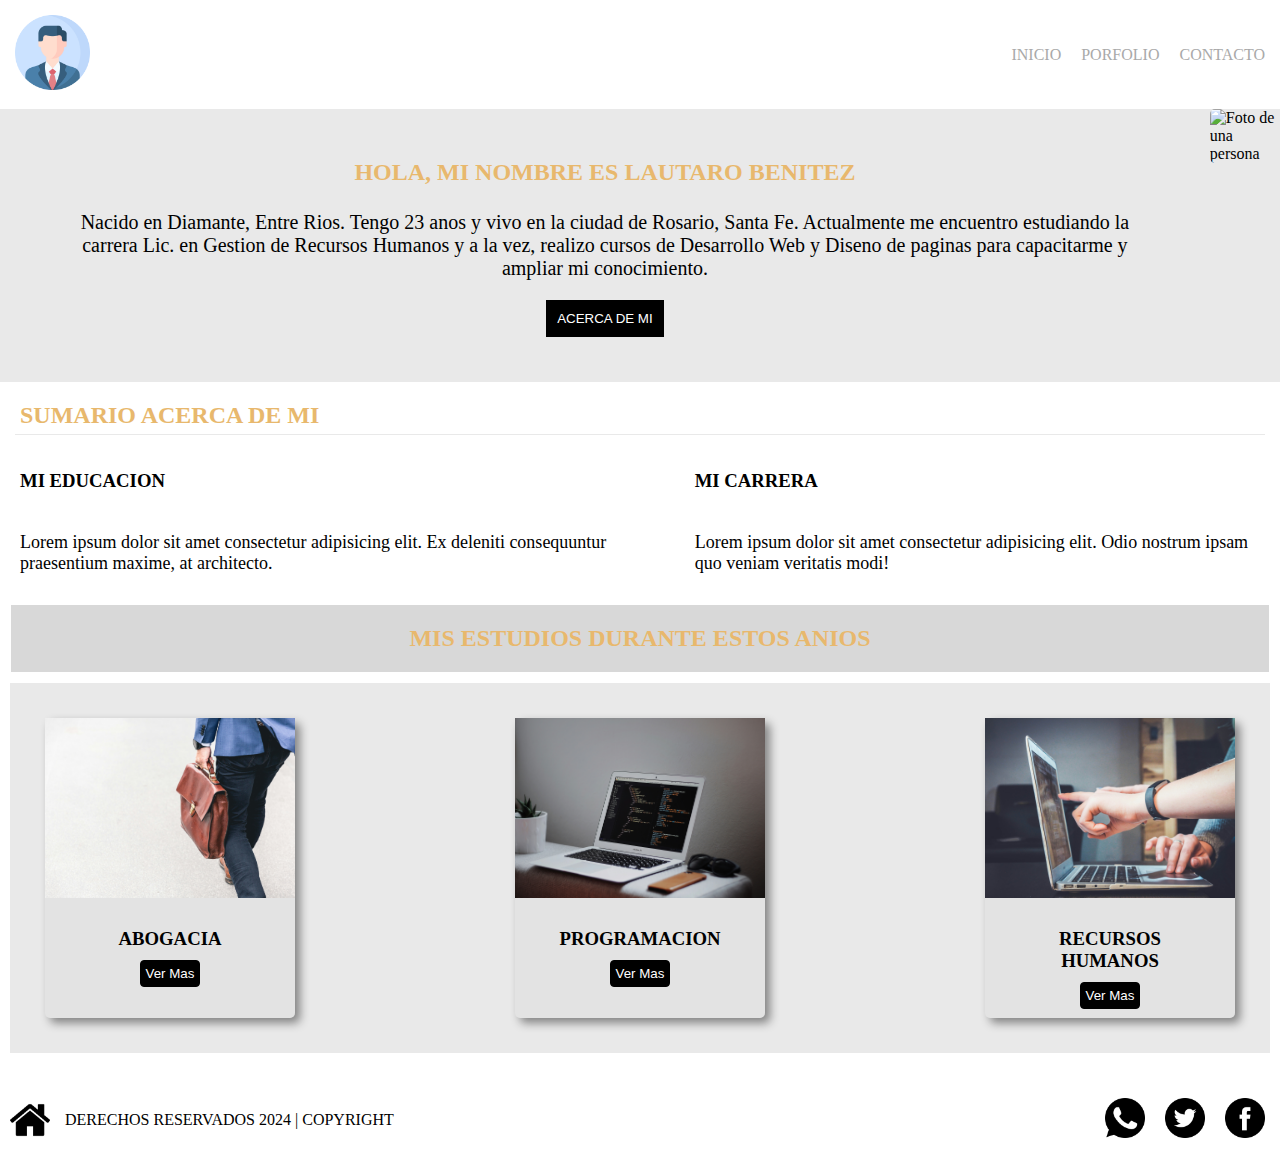
==== index.html @ 1a922ec0 "primer uso de git en el proyecto" ====
<!DOCTYPE html>
<html lang="en">
<head>
    <meta charset="UTF-8">
    <meta name="viewport" content="width=device-width, initial-scale=1.0">
    <title>Inicio</title>
    <link rel="stylesheet" href="./css/estilos.css">
</head>
<body>
    <header>
        <div>
            <img src="./assets/Perfil.png" alt="Logo">
        </div>
        <nav>
            <ul>
                <li><a href="#">Inicio</a></li>
                <li><a href="./pages/porfolio.html">Porfolio</a></li>
                <li><a href="./pages/contacto.html">Contacto</a></li>
            </ul>
        </nav>
    </header>
    <main>
        <section class="presentacion">
            <article class="presentacion-info">
                <h2>Hola, mi nombre es Lautaro Benitez</h2>
                <p>Nacido en Diamante, Entre Rios. Tengo 23 anos y vivo en la ciudad de Rosario, Santa Fe. Actualmente me encuentro estudiando la carrera Lic. en Gestion de Recursos Humanos y a la vez, realizo cursos de Desarrollo Web y Diseno de paginas para capacitarme y ampliar mi conocimiento.</p>
                <button>Acerca de mi</button>
            </article>
            <article class="presentacion-imagen">
                <img src="./assets/Imagen Curriculum.jpg" alt="Foto de una persona">
            </article>
        </section>
        <section class="sumario">
            <div class="titulo-sumario">
                <h2>Sumario acerca de mi</h2>
            </div>
            <div class="info-sumario">
                <div>
                    <h3>Mi Educacion</h3>
                    <p>Lorem ipsum dolor sit amet consectetur adipisicing elit. Ex deleniti consequuntur praesentium maxime, at architecto.</p>
                </div>
                <div>
                    <h3>Mi Carrera</h3>
                    <p>Lorem ipsum dolor sit amet consectetur adipisicing elit. Odio nostrum ipsam quo veniam veritatis modi!</p>
                </div>
            </div>
        </section>
        <section class="titulo-estudios">
            <h2>Mis estudios durante estos anios</h2>
        </section>
        <section class="contenedor-carreras">
            <article class="imagenes">
                <div class="card-imagen">
                    <img src="./assets/Imagen Abogacia.jpg" alt="Foto Abogacia">
                </div>
                <div class="card-info">
                    <h3>Abogacia</h3>
                    <button><a href="./pages/porfolio.html">Ver Mas</a></button>
                </div>
            </article>
            <article class="imagenes">
                <div class="card-imagen">
                    <img src="./assets/Imagen Programacion.jpg" alt="Foto Programacion">
                </div>
                <div class="card-info">
                    <h3>Programacion</h3>
                    <button><a href="./pages/porfolio.html">Ver Mas</a></button>
                </div>
            </article>
            <article class="imagenes">
                <div class="card-imagen">
                    <img src="./assets/Imagen Recursos Humanos.jpg" alt="Foto Recursos Humanos">
                </div>
                <div class="card-info">
                    <h3>Recursos Humanos</h3>
                    <button><a href="./pages/porfolio.html">Ver Mas</a></button>
                </div>
            </article>
        </section>
    </main>
    <footer>
        <article class="articuloFooter">
            <img src="./assets/Logo.png" alt="Logo">
            <p>Derechos Reservados 2024 | Copyright</p>
        </article>
        <article>
            <ul class="iconos">
                <li><a href="https://web.whatsapp.com"><img src="./assets/Icono WhatsApp.png" alt="WhatsApp"></a></li>
                <li><a href="https://x.com/home"><img src="./assets/Icono Twitter.png" alt="Twitter"></a></li>
                <li><a href="https://www.instagram.com"><img src="./assets/Icono Facebook.png" alt="Facebook"></a></li>
            </ul>
        </article>
    </footer>
</body>
</html>
---- css/estilos.css ----
* {
    margin: 0;
    padding: 0;
    box-sizing: border-box;
}
header {
    display: flex;
    flex-direction: row;
    flex-wrap: nowrap;
    justify-content: space-between;
}
header div img {
    height: 75px;
    margin: 15px;
}
nav {
    align-self: center;
}
nav ul {
    display: flex;
    flex-direction: row;
    flex-wrap: nowrap;
    margin: 5px;
}
nav ul li {
    list-style-type: none;
    text-transform: uppercase;
    padding: 10px;
}
nav ul li a {
    text-decoration: none;
    color: #A9A9A9;
}
nav ul li a:hover {
    cursor: pointer;
    color: black;
}

.presentacion {
    display: flex;
    background-color: #E9E9E9;
}
.presentacion-info {
    text-align: center;
    margin: 30px;
    padding: 10px;
}
.presentacion-info h2 {
    color: #E8B86D;
    text-transform: uppercase;
    font-weight: bold;
    padding: 10px;
}
.presentacion-info p {
    padding: 15px;
    font-size: 20px;
}
.presentacion-info button {
    background-color: black;
    color: white;
    text-transform: uppercase;
    margin: 5px;
    padding: 10px;
    border: 1px solid black;
}
.presentacion-info button:hover {
    cursor: pointer;
    background-color: #222831;
}
.presentacion-imagen img {
    width: 400px;
    height: 450px;
    object-fit: cover;
    border-radius: 5px;
}

.titulo-sumario h2 {
    color: #E8B86D;
    text-transform: uppercase;
    margin: 15px;
    padding: 5px;
    border-bottom: 1px solid #E9E9E9;
}

.info-sumario {
    display: flex;
    flex-direction: row;
    flex-wrap: nowrap;
}
.info-sumario div h3 {
    padding: 15px;
    margin: 5px;
    text-transform: uppercase;
}
.info-sumario div p {
    padding: 20px 20px;
    font-size: 18px;
}

.titulo-estudios {
    background-color: #D8D8D8;
    color: #E8B86D;
    text-align: center;
    text-transform: uppercase;
    margin: 11px;
    padding: 20px 20px;
}

.contenedor-carreras {
    display: flex;
    flex-direction: row;
    flex-wrap: nowrap;
    justify-content: space-between;
    background-color: #E9E9E9;
    margin: 10px;
    padding: 30px 30px;
}
.imagenes {
    width: 250px;
    height: 300px;
    border-radius: 5px;
    margin: 5px;
    background-color: rgba(211, 211, 211, 0.240);
    box-shadow: 5px 5px 10px rgba(0, 0, 0, 0.440);
}
.imagenes .card-imagen {
    width: 100%;
    height: 60%;
}
.imagenes .card-imagen img {
    width: 100%;
    height: 100%;
    object-fit: cover;
}
.imagenes .card-info {
    text-align: center;
    padding: 30px;
}
.imagenes .card-info h3 {
    text-transform: uppercase;
}
.imagenes .card-info button {
    margin: 10px;
    padding: 5px;
    background-color: black;
    border: 1px solid black;
    border-radius: 4px;
}
.imagenes .card-info button:hover {
    cursor: pointer;
    background-color: #222831;
    color: #E9E9E9;
}
.imagenes .card-info button a {
    text-decoration: none;
    color: white;
}

footer {
    display: flex;
    flex-direction: row;
    flex-wrap: nowrap;
    justify-content: space-between;
    padding-top: 20px;
}
.articuloFooter {
    display: flex;
    flex-direction: row;
    flex-wrap: nowrap;
    align-items: center;
}
.articuloFooter img {
    margin: 10px;
}
.articuloFooter p {
    text-transform: uppercase;
}
footer article img {
    height: 40px;
}
.iconos {
    display: flex;
    flex-direction: row;
    flex-wrap: nowrap;
    margin: 5px;
}
.iconos li {
    list-style-type: none;
    padding: 10px;
}


/* --- PORFOLIO ---*/
.introduccion-porfolio {
    background-image: url(../assets/Imagen\ Porfolio\ 2.jpg);
    background-position: center;
    background-size: cover;
    background-attachment: local;
    height: 350px;
    color: white;
}
.introduccion-porfolio h1 {
    font-size: 25px;
    font-weight: bold;
    width: 50%;
    margin: 5px;
    padding: 10px;
}
.introduccion-porfolio p {
    font-size: 18px;
    width: 30%;
    margin: 15px;
}
.introduccion-porfolio button {
    background-color: #102C50;
    color: white;
    margin: 15px;
    padding: 10px;
    border: #102C50;
}
.introduccion-porfolio button:hover {
    cursor: pointer;
    background-color: #405D70;
}
.contenedor-porfolio {
    display: flex;
    flex-direction: row;
    flex-wrap: nowrap;
    justify-content: space-evenly;
    margin-top: 25px;
    margin-bottom: 25px;
}
.imagenes-porfolio {
    width: 300px;
    height: 275px;
    margin: 5px;
    text-align: center;
    border: 1px solid #E9E9E9;
    border-radius: 5px;
}
.imagenes-porfolio .imagen-porfolio {
    margin-top: 5px;
}
.imagenes-porfolio .imagen-porfolio img {
    width: 25%;
    height: 25%;
    object-fit: cover;
}
.imagenes-porfolio .info-porfolio {
    padding: 10px;
}
.imagenes-porfolio .info-porfolio h3 {
    padding: 10px;
}
.imagenes-porfolio .info-porfolio p {
    padding: 10px;
}
.imagenes-porfolio .info-porfolio button {
    margin: 2px;
    padding: 7px;
    background-color: #102C50;
    color: white;
    border: 1px solid #102C50;
    border-radius: 5px;
}
.imagenes-porfolio .info-porfolio button:hover {
    cursor: pointer;
}
.estudiosUniversitarios {
    display: flex;
    flex-direction: row;
    flex-wrap: nowrap;
    text-align: center;
    align-items: center;
    height: 350px;
    margin: 20px;
}
.estudiosUniversitarios .uca {
    background-color: #DDDDDD;
    padding: 20px;
    border: 1px solid #E9E9E9;
}
.estudiosUniversitarios .uca h3 {
    font-size: 22px;
    font-weight: bold;
    padding: 10px;
}
.estudiosUniversitarios .uca p {
    font-size: 18px;
    padding: 10px 10px;
}
.estudiosUniversitarios .siglo {
    background-color: #B0C5A4;
    padding: 20px;
    border: 1px solid #E9E9E9;
}
.estudiosUniversitarios .siglo h3 {
    font-size: 22px;
    font-weight: bold;
    padding: 10px;
}
.estudiosUniversitarios .siglo p {
    font-size: 18px;
    padding: 10px 10px;
}
.titulo-parrafo-coderhouse {
    text-align: center;
}
.titulo-parrafo-coderhouse h2, p {
    padding: 5px;
}
.titulo-parrafo-coderhouse h2 {
    text-transform: uppercase;
}
.titulo-parrafo-coderhouse p {
    font-size: 18px;
    font-style: oblique;
}
.coderhouse {
    display: grid;
    grid-template-columns: 2fr 2fr 2fr;
    justify-items: center;
    gap: 15px;
    margin-top: 20px;
}
.contenedor-cursos {
    width: 250px;
    height: 225px;
    border: 1px solid #DDDDDD;
}
.contenedor-cursos:hover {
    cursor: pointer;
    background-color: #222831;
    color: white;
}
.contenedor-cursos .info-cursos {
    display: flex;
    flex-direction: row;
    flex-wrap: nowrap;
    align-items: center;
}
.contenedor-cursos .info-cursos img {
    width: 20%;
    height: 20%;
    object-fit: contain;
    margin: 5px;
}
.contenedor-cursos .info-cursos h3 {
    margin-left: 5px;
}
.contenedor-cursos .parrafo-cursos {
    margin: 10px;
    text-align: center;
}


/* --- CONTACTO --- */
.seccion-contacto {
    height: 350px;
    background-image: url(../assets/Imagen\ Contacto\ 2.jpg);
    background-position: center;
    background-size: cover;
    background-attachment: scroll;
}
.seccion-contacto h1{
    color: #F6F4EB;
    font-weight: bold;
    text-align: center;
    padding: 60px;
}
.contenedor-contacto {
    display: flex;
    flex-direction: row;
    flex-wrap: nowrap;
    justify-content: space-between;
    margin: 10px;
    padding: 30px;
}
.imagenes-contacto {
    width: 450px;
    height: 250px;
    border-radius: 5px;
    margin: 20px;
    padding: 40px;
    border: 3px solid #EEEDEB;
}
.imagenes-contacto:hover {
    cursor: pointer;
    background-color: #222831;
    color: #A9A9A9;
}
.imagenes-contacto .imagen-contacto {
    width: 100%;
    height: 60%;
    text-align: center;
}
.imagenes-contacto .imagen-contacto img {
    width: 40%;
    height: 40%;
    object-fit: contain;
}
.imagenes-contacto .info-contacto {
    text-align: center;
}
.imagenes-contacto .info-contacto h3 {
    font-weight: bold;
    font-size: 20px;
    padding: 5px;
}
.imagenes-contacto .info-contacto p {
    text-align: center;
    padding: 5px;
}
.formulario {
    display: flex;
    flex-direction: row;
    flex-wrap: nowrap;
    justify-content: center;
    align-items: center;
}
iframe {
    margin-top: 20px;
}
form {
    width: 450px;
    height: 475px;
    margin: auto;
    padding: 30px 30px;
    margin-top: 20px;
    box-sizing: border-box;
    border-radius: 5px;
    border: 1px solid #EEEDEB;
}
form h2 {
    color: #A9A9A9;
    text-transform: uppercase;
    text-align: center;
    font-size: 22px;
    margin-bottom: 20px;
}
input, textarea {
    background-color: #F6F6F8;
    width: 100%;
    margin-bottom: 20px;
    padding: 8px;
    box-sizing: border-box;
    font-size: 17px;
    border: none;
}
textarea {
    min-height: 100px;
    max-height: 200px;
    min-width: 100%;
}
#boton {
    padding: 15px;
    background-color: #698474;
    color: white;
}
#boton:hover {
    cursor: pointer;
    background-color: #43766C;
}


/* --- MEDIA QUERIES INDEX --- */
@media (max-width:768px){
    .presentacion-info {
        margin: 20px;
    }
    .presentacion-info h2 {
        font-size: 22px;
    }
    .presentacion-info p {
        font-size: 18px;
        padding: 10px;
    }
    .presentacion-info button {
        padding: 8px;
    }
    .titulo-sumario h2 {
        font-size: 22px;
    }
    .titulo-estudios {
        background-color: transparent;
    }
    .titulo-estudios h2 {
        font-size: 22px;
    }
    .contenedor-carreras {
        display: grid;
        justify-content: center;
        background-color: transparent;
        padding: 20px 20px;
    }
    .imagenes {
        width: 200px;
        height: 250px;
    }
    .imagenes .card-info {
        padding: 20px;
    }
    .imagenes .card-info h3 {
        font-size: 16px;
    }
    .iconos li {
        padding: 5px;
    }
}

@media (min-width:426px) and (max-width:696px){
    header div img {
        margin: 10px;
        height: 65px;
    }
    nav ul li {
        padding: 5px;
    }
    .presentacion-info {
        margin: 15px;
        padding: 5px;
    }
    .presentacion-info h2 {
        font-size: 20px;
    }
    .presentacion-info p {
        font-size: 17px;
    }
    .presentacion-info button {
        font-size: 12px;
    }
    .presentacion-imagen img {
        display: none;
    }
    .titulo-sumario h2 {
        font-size: 20px;
        margin: 10px;
    }
    .info-sumario div h3 {
        font-size: 18px;
        padding: 10px;
    }
    .info-sumario div p {
        font-size: 17px;
        padding: 15px 15px;
    }
    .titulo-estudios {
        margin: 10px;
    }
    .titulo-estudios h2 {
        font-size: 20px;
    }
    .contenedor-carreras {
        padding: 15px 15px;
    }
    .imagenes .card-info {
        padding: 15px;
    }
    footer article img {
        height: 35px;
    }
    .articuloFooter p {
        font-size: 15px;
    }
}

@media (max-width:425px){
    header div img {
        margin: 10px;
        height: 55px;
    }
    nav ul li {
        font-size: 14px;
        padding: 5px;
    }
    .presentacion-info {
        margin: 10px;
        padding: 5px;
    }
    .presentacion-info h2 {
        font-size: 18px;
    }
    .presentacion-info p {
        font-size: 15px;
    }
    .presentacion-info button {
        font-size: 10px;
        background-color: #E8B86D;
        border: #E8B86D;
    }
    .presentacion-info button:hover {
        background-color: black;
    }
    .presentacion-imagen img {
        display: none;
    }
    .titulo-sumario {
        text-align: center;
        padding-top: 5px;
    }
    .titulo-sumario h2 {
        font-size: 18px;
        margin: 10px;
    }
    .info-sumario div h3 {
        font-size: 16px;
        padding: 10px;
        text-align: center;
    }
    .info-sumario div p {
        font-size: 15px;
        padding: 10px 10px;
        text-align: center;
    }
    .titulo-estudios {
        margin: 10px;
    }
    .titulo-estudios h2 {
        font-size: 18px;
    }
    .contenedor-carreras {
        padding: 10px 10px;
    }
    .imagenes {
        width: 175px;
        height: 225px;
    }
    .imagenes .card-info {
        padding: 15px;
    }
    .imagenes .card-info h3 {
        font-size: 14px;
    }
    .imagenes .card-info button:hover {
        background-color: #E8B86D;
        border: #E8B86D;
    }
    .imagenes .card-info button a {
        font-size: 12px;
    }
    footer {
        flex-direction: column-reverse;
        align-items: center;
    }
    footer article img {
        height: 30px;
    }
    .articuloFooter p {
        font-size: 14px;
    }
}

@media (max-width:320px){
    .info-sumario {
        flex-direction: column;
    }
    .articuloFooter img {
        display: none;
    }
}

/* --- MEDIA QUERIES PORFOLIO ---*/
@media (max-width:768px){
    .introduccion-porfolio {
        height: 325px;
    }
    .introduccion-porfolio h1 {
        font-size: 22px;
        width: 40%;
    }
    .introduccion-porfolio p {
        margin: 10px;
    }
    .imagenes-porfolio {
        width: 275px;
        height: 250px;
    }
    .imagenes-porfolio .imagen-porfolio img {
        width: 20%;
        height: 20%;
    }
    .imagenes-porfolio .info-porfolio {
        padding: 5px;
    }
    .imagenes-porfolio .info-porfolio h3 {
        padding: 5px;
    }
    .imagenes-porfolio .info-porfolio button {
        padding: 5px;
    }
    .estudiosUniversitarios {
        flex-direction: column;
        height: 450px;
        margin: 5px;
    }
    .estudiosUniversitarios .uca {
        padding: 15px;
    }
    .estudiosUniversitarios .siglo {
        background-color: #295F98;
        color: white;
        padding: 15px;
    }
    .titulo-parrafo-coderhouse h2 {
        font-size: 22px;
    }
    .coderhouse {
        grid-template-columns: 3fr 3fr;
        gap: 10px;
    }
    .contenedor-cursos {
        width: 225px;
        height: 200px;
    }
    .contenedor-cursos .info-cursos {
        justify-content: center;
    }
    .contenedor-cursos .info-cursos h3 {
        font-size: 18px;
    }
}

@media (min-width:626px) and (max-width:726px){
    .introduccion-porfolio h1 {
        font-size: 20px;
        width: 35%;
    }
    .introduccion-porfolio button {
        margin: 10px;
        margin-left: 15px;
    }
    .contenedor-porfolio {
        flex-direction: column;
        align-items: center;
    }
    .imagenes-porfolio {
        width: 250px;
        height: 225px;
    }
    .imagenes-porfolio .info-porfolio p {
        padding: 5px;
    }
    .estudiosUniversitarios {
        height: 400px;
    }
    .estudiosUniversitarios .uca {
        padding: 10px;
    }
    .estudiosUniversitarios .siglo {
        padding: 10px;
    }
    .estudiosUniversitarios .uca h3 {
        font-size: 20px;
        padding: 5px;
    }
    .estudiosUniversitarios .uca p {
        font-size: 17px;
        padding: 5px 5px;
    }
    .estudiosUniversitarios .siglo h3 {
        font-size: 20px;
        padding: 5px;
    }
    .estudiosUniversitarios .siglo p {
        font-size: 17px;
        padding: 5px 5px;
    }
}

@media (min-width:426px) and (max-width:625px){
    .introduccion-porfolio h1 {
        width: 100%;
        text-align: center;
    }
    .introduccion-porfolio button {
        display: none;
    }
    .introduccion-porfolio p {
        display: none;
    }
    .contenedor-porfolio {
        flex-direction: column;
        align-items: center;
    }
    .imagenes-porfolio {
        width: 250px;
        height: 225px;
    }
    .imagenes-porfolio .info-porfolio p {
        padding: 5px;
    }
    .estudiosUniversitarios {
        display: none;
    }
}

@media (max-width:425px){
    .introduccion-porfolio {
        height: 275px;
    }
    .introduccion-porfolio h1 {
        display: none;
    }
    .introduccion-porfolio button {
        display: none;
    }
    .introduccion-porfolio p {
        display: none;
    }
    .contenedor-porfolio {
        flex-direction: column;
        align-items: center;
    }
    .imagenes-porfolio {
        width: 225px;
        height: 225px;
    }
    .imagenes-porfolio .info-porfolio h3 {
        font-size: 18px;
    }
    .imagenes-porfolio .info-porfolio p {
        font-size: 15px;
        padding: 5px;
    }
    .imagenes-porfolio .info-porfolio button {
        font-size: 12px;
    }
    .estudiosUniversitarios {
        display: none;
    }
    .titulo-parrafo-coderhouse h2 {
        font-size: 20px;
    }
    .titulo-parrafo-coderhouse p {
        font-size: 16px;
    }
    .coderhouse {
        gap: 5px;
    }
    .contenedor-cursos {
        width: 200px;
    }
    .contenedor-cursos .parrafo-cursos {
        margin: 5px;
    }
    .contenedor-cursos .parrafo-cursos p {
        font-size: 15px;
    }
}

/* --- MEDIA QUERIES CONTACTO --- */
@media (min-width:769px) and (max-width:929px){
    .contenedor-contacto {
        padding: 25px;
    }
    .imagenes-contacto {
        width: 400px;
        height: 200px;
    }
    .formulario {
        flex-direction: column;
    }
}

@media (max-width:768px){
    .contenedor-contacto {
        padding: 25px;
    }
    .imagenes-contacto {
        width: 400px;
        height: 200px;
    }
    .formulario {
        flex-direction: column;
    }
    .formulario article iframe {
        height: 400px;
    }
    .formulario input, textarea {
        margin-bottom: 15px;
    }
    .formulario article form {
        height: 400px;
        padding: 15px 15px;
    }
    #boton {
        padding: 5px;
    }
}

@media (min-width:667px) and (max-width:767px){
    .contenedor-contacto {
        flex-direction: column;
        align-items: center;
        margin: 0;
    }
    .imagenes-contacto {
        padding: 30px; 
    }
}

@media (min-width:426px) and (max-width:666px){
    .seccion-contacto {
        height: 300px;
    }
    .seccion-contacto h1 {
        font-size: 22px;
    }
    .contenedor-contacto {
        flex-direction: column;
        align-items: center;
        margin: 0;
        padding: 20px;
    }
    .imagenes-contacto {
        width: 350px;
        height: 200px;
        padding: 25px;
    }
    .formulario {
        flex-direction: column;
    }
    .formulario article iframe {
        height: 350px;
    }
    .formulario input, textarea {
        font-size: 16px;
        margin-bottom: 10px;
    }
    .formulario article form {
        height: 375px;
        padding: 15px 15px;
    }
    #boton {
        padding: 5px;
    }
}

@media (min-width:426px) and (max-width:526px) {
    .formulario article iframe {
        display: none;
    }
    .formulario article form {
        margin-top: 10px;
    }
}

@media (max-width:425px){
    .seccion-contacto {
        height: 250px;
    }
    .seccion-contacto h1 {
        font-size: 20px;
        padding: 40px;
    }
    .contenedor-contacto {
        flex-direction: column;
        align-items: center;
        margin: 0;
        padding: 20px;
    }
    .imagenes-contacto {
        width: 300px;
        height: 175px;
        padding: 20px;
    }
    .imagenes-contacto .imagen-contacto {
        height: 50%;
    }
    .imagenes-contacto .info-contacto h3 {
        font-size: 20px;
    }
    .formulario {
        flex-direction: column;
    }
    .formulario article iframe {
        display: none;
    }
    .formulario input, textarea {
        font-size: 16px;
        margin-bottom: 10px;
    }
    .formulario article form {
        height: 350px;
        width: 400px;
        padding: 10px 10px;
        margin-top: 10px;
    }
    .formulario form h2 {
        font-size: 20px;
    }
    .formulario input, textarea {
        font-size: 15px;
    }
    #boton {
        padding: 5px;
    }
}

@media (max-width:375px){
    .seccion-contacto {
        height: 200px;
    }
    .seccion-contacto h1 {
        display: none;
    }
    .imagenes-contacto {
        width: 250px;
        height: 150px;
    }
    .imagenes-contacto .info-contacto h3 {
        font-size: 18px;
    }
    .imagenes-contacto .info-contacto p {
        font-size: 15px;
    }
    .formulario article form {
        height: 330px;
        width: 350px;
        margin-top: 0;
    }
    .formulario article form h2 {
        font-size: 18px;
    }
    .formulario input, textarea {
        font-size: 14px;
    }
    .formulario button {
        font-size: 14px;
    }
}
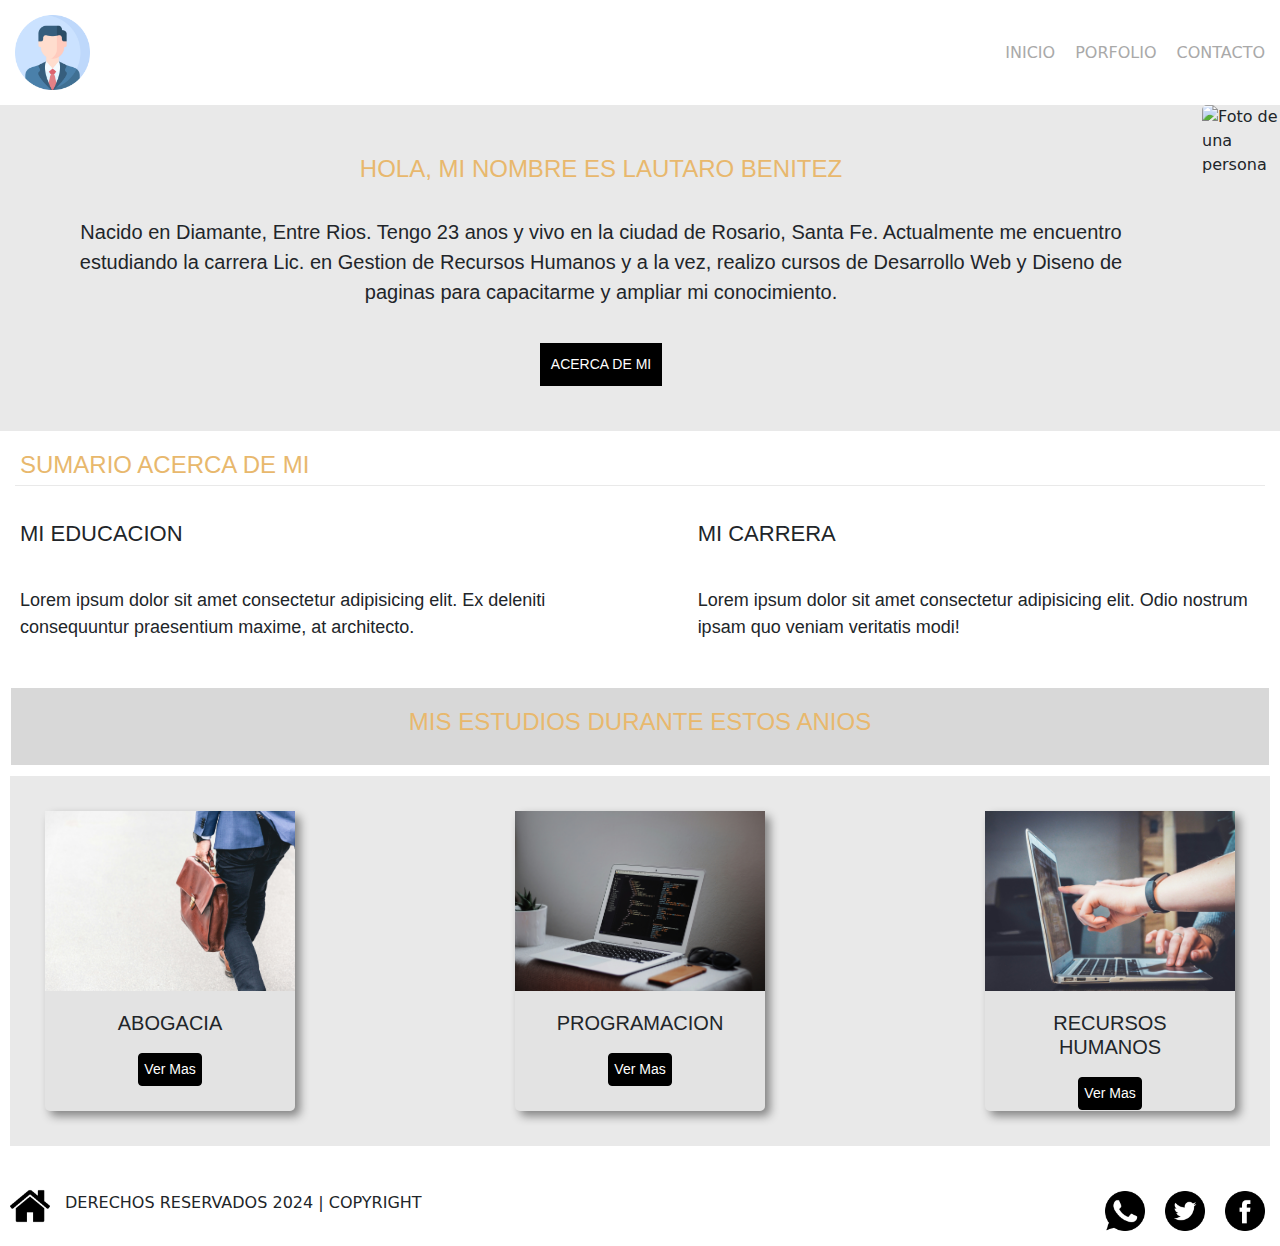
==== commit bc2d8eed: "proyecto curriculum vitae  con cambios de bootstrap" ====
--- a/index.html
+++ b/index.html
@@ -4,6 +4,7 @@
     <meta charset="UTF-8">
     <meta name="viewport" content="width=device-width, initial-scale=1.0">
     <title>Inicio</title>
+    <link href="https://cdn.jsdelivr.net/npm/bootstrap@5.3.3/dist/css/bootstrap.min.css" rel="stylesheet" integrity="sha384-QWTKZyjpPEjISv5WaRU9OFeRpok6YctnYmDr5pNlyT2bRjXh0JMhjY6hW+ALEwIH" crossorigin="anonymous">
     <link rel="stylesheet" href="./css/estilos.css">
 </head>
 <body>
@@ -91,5 +92,7 @@
             </ul>
         </article>
     </footer>
+    <script src="https://cdn.jsdelivr.net/npm/@popperjs/core@2.11.8/dist/umd/popper.min.js" integrity="sha384-I7E8VVD/ismYTF4hNIPjVp/Zjvgyol6VFvRkX/vR+Vc4jQkC+hVqc2pM8ODewa9r" crossorigin="anonymous"></script>
+    <script src="https://cdn.jsdelivr.net/npm/bootstrap@5.3.3/dist/js/bootstrap.min.js" integrity="sha384-0pUGZvbkm6XF6gxjEnlmuGrJXVbNuzT9qBBavbLwCsOGabYfZo0T0to5eqruptLy" crossorigin="anonymous"></script>
 </body>
 </html>--- a/css/estilos.css
+++ b/css/estilos.css
@@ -33,7 +33,8 @@
 }
 nav ul li a:hover {
     cursor: pointer;
-    color: black;
+    color: #E8B86D;
+    text-decoration: underline;
 }
 
 .presentacion {
@@ -48,16 +49,20 @@
 .presentacion-info h2 {
     color: #E8B86D;
     text-transform: uppercase;
-    font-weight: bold;
+    font-family: 'Gill Sans', 'Gill Sans MT', Calibri, 'Trebuchet MS', sans-serif;
+    font-size: 24px;
     padding: 10px;
 }
 .presentacion-info p {
     padding: 15px;
+    font-family: 'Trebuchet MS', 'Lucida Sans Unicode', 'Lucida Grande', 'Lucida Sans', Arial, sans-serif;
     font-size: 20px;
 }
 .presentacion-info button {
     background-color: black;
     color: white;
+    font-family: Arial, Helvetica, sans-serif;
+    font-size: 14px;
     text-transform: uppercase;
     margin: 5px;
     padding: 10px;
@@ -76,6 +81,8 @@
 
 .titulo-sumario h2 {
     color: #E8B86D;
+    font-family: 'Gill Sans', 'Gill Sans MT', Calibri, 'Trebuchet MS', sans-serif;
+    font-size: 24px;
     text-transform: uppercase;
     margin: 15px;
     padding: 5px;
@@ -88,11 +95,15 @@
     flex-wrap: nowrap;
 }
 .info-sumario div h3 {
+    font-family: 'Gill Sans', 'Gill Sans MT', Calibri, 'Trebuchet MS', sans-serif;
+    font-size: 22px;
     padding: 15px;
     margin: 5px;
     text-transform: uppercase;
 }
 .info-sumario div p {
+    font-family: 'Trebuchet MS', 'Lucida Sans Unicode', 'Lucida Grande', 'Lucida Sans', Arial, sans-serif;
+    font-size: 20px;
     padding: 20px 20px;
     font-size: 18px;
 }
@@ -104,6 +115,10 @@
     text-transform: uppercase;
     margin: 11px;
     padding: 20px 20px;
+}
+.titulo-estudios h2 {
+    font-family: 'Gill Sans', 'Gill Sans MT', Calibri, 'Trebuchet MS', sans-serif;
+    font-size: 24px;
 }
 
 .contenedor-carreras {
@@ -134,12 +149,16 @@
 }
 .imagenes .card-info {
     text-align: center;
-    padding: 30px;
+    padding: 20px;
 }
 .imagenes .card-info h3 {
+    font-family: Arial, Helvetica, sans-serif;
+    font-size: 20px;
     text-transform: uppercase;
 }
 .imagenes .card-info button {
+    font-family: 'Trebuchet MS', 'Lucida Sans Unicode', 'Lucida Grande', 'Lucida Sans', Arial, sans-serif;
+    font-size: 14px;
     margin: 10px;
     padding: 5px;
     background-color: black;
@@ -170,6 +189,7 @@
     align-items: center;
 }
 .articuloFooter img {
+    align-self: baseline;
     margin: 10px;
 }
 .articuloFooter p {
@@ -200,21 +220,24 @@
     color: white;
 }
 .introduccion-porfolio h1 {
-    font-size: 25px;
+    font-family: 'Gill Sans', 'Gill Sans MT', Calibri, 'Trebuchet MS', sans-serif;
+    font-size: 24px;
     font-weight: bold;
     width: 50%;
-    margin: 5px;
+    margin: 10px;
     padding: 10px;
 }
 .introduccion-porfolio p {
-    font-size: 18px;
+    font-family: 'Trebuchet MS', 'Lucida Sans Unicode', 'Lucida Grande', 'Lucida Sans', Arial, sans-serif;
+    font-size: 20px;
     width: 30%;
     margin: 15px;
 }
 .introduccion-porfolio button {
     background-color: #102C50;
     color: white;
-    margin: 15px;
+    font-size: 14px;
+    margin: 20px;
     padding: 10px;
     border: #102C50;
 }
@@ -227,12 +250,12 @@
     flex-direction: row;
     flex-wrap: nowrap;
     justify-content: space-evenly;
-    margin-top: 25px;
+    margin-top: 35px;
     margin-bottom: 25px;
 }
 .imagenes-porfolio {
-    width: 300px;
-    height: 275px;
+    width: 325px;
+    height: 325px;
     margin: 5px;
     text-align: center;
     border: 1px solid #E9E9E9;
@@ -247,19 +270,23 @@
     object-fit: cover;
 }
 .imagenes-porfolio .info-porfolio {
-    padding: 10px;
+    padding: 5px;
 }
 .imagenes-porfolio .info-porfolio h3 {
-    padding: 10px;
+    font-family: 'Gill Sans', 'Gill Sans MT', Calibri, 'Trebuchet MS', sans-serif;
+    font-size: 22px;
+    padding: 5px;
 }
 .imagenes-porfolio .info-porfolio p {
-    padding: 10px;
+    font-family: 'Trebuchet MS', 'Lucida Sans Unicode', 'Lucida Grande', 'Lucida Sans', Arial, sans-serif;
+    font-size: 18px;
 }
 .imagenes-porfolio .info-porfolio button {
-    margin: 2px;
+    margin: 5px;
     padding: 7px;
     background-color: #102C50;
     color: white;
+    font-size: 14px;
     border: 1px solid #102C50;
     border-radius: 5px;
 }
@@ -281,11 +308,13 @@
     border: 1px solid #E9E9E9;
 }
 .estudiosUniversitarios .uca h3 {
+    font-family: 'Gill Sans', 'Gill Sans MT', Calibri, 'Trebuchet MS', sans-serif;
     font-size: 22px;
     font-weight: bold;
     padding: 10px;
 }
 .estudiosUniversitarios .uca p {
+    font-family: 'Trebuchet MS', 'Lucida Sans Unicode', 'Lucida Grande', 'Lucida Sans', Arial, sans-serif;
     font-size: 18px;
     padding: 10px 10px;
 }
@@ -295,11 +324,13 @@
     border: 1px solid #E9E9E9;
 }
 .estudiosUniversitarios .siglo h3 {
+    font-family: 'Gill Sans', 'Gill Sans MT', Calibri, 'Trebuchet MS', sans-serif;
     font-size: 22px;
     font-weight: bold;
     padding: 10px;
 }
 .estudiosUniversitarios .siglo p {
+    font-family: 'Trebuchet MS', 'Lucida Sans Unicode', 'Lucida Grande', 'Lucida Sans', Arial, sans-serif;
     font-size: 18px;
     padding: 10px 10px;
 }
@@ -310,10 +341,13 @@
     padding: 5px;
 }
 .titulo-parrafo-coderhouse h2 {
+    font-family: 'Gill Sans', 'Gill Sans MT', Calibri, 'Trebuchet MS', sans-serif;
+    font-size: 24px;
     text-transform: uppercase;
 }
 .titulo-parrafo-coderhouse p {
-    font-size: 18px;
+    font-family: 'Trebuchet MS', 'Lucida Sans Unicode', 'Lucida Grande', 'Lucida Sans', Arial, sans-serif;
+    font-size: 20px;
     font-style: oblique;
 }
 .coderhouse {
@@ -327,6 +361,8 @@
     width: 250px;
     height: 225px;
     border: 1px solid #DDDDDD;
+    margin-top: 35px;
+    margin-bottom: 25px;
 }
 .contenedor-cursos:hover {
     cursor: pointer;
@@ -346,11 +382,17 @@
     margin: 5px;
 }
 .contenedor-cursos .info-cursos h3 {
+    font-family: 'Gill Sans', 'Gill Sans MT', Calibri, 'Trebuchet MS', sans-serif;
+    font-size: 22px;
     margin-left: 5px;
 }
 .contenedor-cursos .parrafo-cursos {
     margin: 10px;
     text-align: center;
+}
+.contenedor-cursos .parrafo-cursos p {
+    font-family: 'Trebuchet MS', 'Lucida Sans Unicode', 'Lucida Grande', 'Lucida Sans', Arial, sans-serif;
+    font-size: 16px;
 }
 
 
@@ -364,6 +406,8 @@
 }
 .seccion-contacto h1{
     color: #F6F4EB;
+    font-family: 'Gill Sans', 'Gill Sans MT', Calibri, 'Trebuchet MS', sans-serif;
+    font-size: 24px;
     font-weight: bold;
     text-align: center;
     padding: 60px;
@@ -404,10 +448,12 @@
 }
 .imagenes-contacto .info-contacto h3 {
     font-weight: bold;
-    font-size: 20px;
+    font-size: 22px;
     padding: 5px;
 }
 .imagenes-contacto .info-contacto p {
+    font-family: 'Trebuchet MS', 'Lucida Sans Unicode', 'Lucida Grande', 'Lucida Sans', Arial, sans-serif;
+    font-size: 18px;
     text-align: center;
     padding: 5px;
 }
@@ -498,10 +544,13 @@
         height: 250px;
     }
     .imagenes .card-info {
-        padding: 20px;
+        padding: 10px;
     }
     .imagenes .card-info h3 {
-        font-size: 16px;
+        font-size: 18px;
+    }
+    .imagenes .card-info button {
+        margin: 5px;
     }
     .iconos li {
         padding: 5px;
@@ -626,14 +675,15 @@
         height: 225px;
     }
     .imagenes .card-info {
-        padding: 15px;
+        padding: 10px;
     }
     .imagenes .card-info h3 {
-        font-size: 14px;
+        font-size: 16px;
     }
     .imagenes .card-info button:hover {
         background-color: #E8B86D;
         border: #E8B86D;
+        margin: 0;
     }
     .imagenes .card-info button a {
         font-size: 12px;
@@ -660,20 +710,52 @@
 }
 
 /* --- MEDIA QUERIES PORFOLIO ---*/
+@media (max-width:1024px){
+    .introduccion-porfolio {
+        height: 375px;
+    }
+    .introduccion-porfolio button {
+        margin: 5px;
+        margin-left: 20px;
+    }
+    .imagenes-porfolio .info-porfolio p {
+        margin-bottom: 0;
+    }
+    .estudiosUniversitarios {
+        height: 375px;
+    }
+}
+@media (min-width:769px) and (max-width:1014px) {
+    .introduccion-porfolio button {
+        display: none;
+    }
+    .estudiosUniversitarios {
+        height: 425px;
+    }
+}
+@media (min-width:769px) and (max-width:839px) {
+    .estudiosUniversitarios {
+        height: 475px;
+    }
+}
 @media (max-width:768px){
     .introduccion-porfolio {
-        height: 325px;
+        height: 350px;
     }
     .introduccion-porfolio h1 {
         font-size: 22px;
         width: 40%;
     }
     .introduccion-porfolio p {
+        font-size: 18px;
         margin: 10px;
+    }
+    .introduccion-porfolio button {
+        display: none;
     }
     .imagenes-porfolio {
         width: 275px;
-        height: 250px;
+        height: 275px;
     }
     .imagenes-porfolio .imagen-porfolio img {
         width: 20%;
@@ -683,14 +765,19 @@
         padding: 5px;
     }
     .imagenes-porfolio .info-porfolio h3 {
-        padding: 5px;
+        font-size: 20px;
+        margin-bottom: 0;
+        padding: 5px;
+    }
+    .imagenes-porfolio .info-porfolio p {
+        font-size: 17px;
     }
     .imagenes-porfolio .info-porfolio button {
         padding: 5px;
     }
     .estudiosUniversitarios {
         flex-direction: column;
-        height: 450px;
+        height: 550px;
         margin: 5px;
     }
     .estudiosUniversitarios .uca {
@@ -704,19 +791,34 @@
     .titulo-parrafo-coderhouse h2 {
         font-size: 22px;
     }
+    .titulo-parrafo-coderhouse p {
+        font-size: 18px;
+    }
     .coderhouse {
         grid-template-columns: 3fr 3fr;
         gap: 10px;
     }
     .contenedor-cursos {
         width: 225px;
-        height: 200px;
+        height: 225px;
+    }
+    .contenedor-cursos .parrafo-cursos {
+        margin: 5px;
+    }
+    .contenedor-cursos .parrafo-cursos p {
+        margin-bottom: 0;
     }
     .contenedor-cursos .info-cursos {
         justify-content: center;
     }
     .contenedor-cursos .info-cursos h3 {
         font-size: 18px;
+    }
+}
+
+@media (min-width:426px) and (max-width:746px) {
+    .estudiosUniversitarios {
+        height: 600px;
     }
 }
 
@@ -734,14 +836,17 @@
         align-items: center;
     }
     .imagenes-porfolio {
-        width: 250px;
-        height: 225px;
+        width: 275px;
+        height: 275px;
     }
     .imagenes-porfolio .info-porfolio p {
         padding: 5px;
     }
+    .imagenes-porfolio .info-porfolio button {
+        margin: 0;
+    }
     .estudiosUniversitarios {
-        height: 400px;
+        height: 500px;
     }
     .estudiosUniversitarios .uca {
         padding: 10px;
@@ -783,8 +888,11 @@
         align-items: center;
     }
     .imagenes-porfolio {
-        width: 250px;
-        height: 225px;
+        width: 275px;
+        height: 275px;
+    }
+    .imagenes-porfolio .info-porfolio button {
+        margin: 0;
     }
     .imagenes-porfolio .info-porfolio p {
         padding: 5px;
@@ -812,63 +920,127 @@
         align-items: center;
     }
     .imagenes-porfolio {
+        width: 250px;
+        height: 250px;
+    }
+    .imagenes-porfolio .info-porfolio h3 {
+        font-size: 18px;
+    }
+    .imagenes-porfolio .info-porfolio p {
+        font-size: 15px;
+        padding: 5px;
+    }
+    .imagenes-porfolio .info-porfolio button {
+        font-size: 12px;
+    }
+    .estudiosUniversitarios {
+        display: none;
+    }
+    .titulo-parrafo-coderhouse h2 {
+        font-size: 20px;
+    }
+    .titulo-parrafo-coderhouse p {
+        font-size: 16px;
+    }
+    .coderhouse {
+        gap: 5px;
+    }
+    .contenedor-cursos {
+        width: 200px;
+        height: 250px;
+    }
+    .contenedor-cursos .parrafo-cursos {
+        margin: 5px;
+    }
+    .contenedor-cursos .parrafo-cursos p {
+        font-size: 15px;
+    }
+}
+
+@media (max-width:375px){
+    .introduccion-porfolio {
+        display: none;
+    }
+    .imagenes-porfolio {
         width: 225px;
         height: 225px;
     }
+    .imagenes-porfolio .info-porfolio {
+        padding: 0;
+    }
     .imagenes-porfolio .info-porfolio h3 {
+        font-size: 17px;
+        padding: 10px;
+    }
+    .imagenes-porfolio .info-porfolio p {
+        font-size: 14px;
+    }
+    .titulo-parrafo-coderhouse h2 {
         font-size: 18px;
     }
-    .imagenes-porfolio .info-porfolio p {
+    .titulo-parrafo-coderhouse p {
         font-size: 15px;
-        padding: 5px;
-    }
-    .imagenes-porfolio .info-porfolio button {
-        font-size: 12px;
-    }
-    .estudiosUniversitarios {
-        display: none;
-    }
-    .titulo-parrafo-coderhouse h2 {
-        font-size: 20px;
-    }
-    .titulo-parrafo-coderhouse p {
+    }
+    .contenedor-cursos {
+        height: 200px;
+        margin-top: 25px;
+        margin-bottom: 15px;
+    }
+    .contenedor-cursos .info-cursos h3 {
         font-size: 16px;
     }
+    .contenedor-cursos .parrafo-cursos p {
+        font-size: 14px;
+    }
+    .articuloFooter p {
+        margin: 0;
+        margin-right: 5px;
+        align-self: normal;
+    }
+}
+
+@media (max-width:320px){
     .coderhouse {
-        gap: 5px;
+        grid-template-columns: 1fr;
+        gap: 0;
     }
     .contenedor-cursos {
-        width: 200px;
-    }
-    .contenedor-cursos .parrafo-cursos {
-        margin: 5px;
-    }
-    .contenedor-cursos .parrafo-cursos p {
-        font-size: 15px;
-    }
-}
+        margin-top: 10px;
+        margin-bottom: 10px;
+    }
+}
+
 
 /* --- MEDIA QUERIES CONTACTO --- */
 @media (min-width:769px) and (max-width:929px){
     .contenedor-contacto {
+        justify-content: space-evenly;
+        padding: 25px;
+    }
+    .imagenes-contacto {
+        width: 425px;
+        height: 225px;
+        padding: 30px;
+    }
+    .imagenes-contacto .info-contacto h3 {
+        padding: 0;
+    }
+    .formulario {
+        flex-direction: column;
+    }
+}
+
+@media (max-width:768px){
+    .contenedor-contacto {
+        justify-content: space-evenly;
         padding: 25px;
     }
     .imagenes-contacto {
         width: 400px;
         height: 200px;
     }
-    .formulario {
-        flex-direction: column;
-    }
-}
-
-@media (max-width:768px){
-    .contenedor-contacto {
-        padding: 25px;
-    }
-    .imagenes-contacto {
-        width: 400px;
-        height: 200px;
+    .imagenes-contacto .info-contacto h3 {
+        padding: 0;
     }
     .formulario {
         flex-direction: column;
@@ -981,7 +1153,7 @@
         margin-bottom: 10px;
     }
     .formulario article form {
-        height: 350px;
+        height: 360px;
         width: 400px;
         padding: 10px 10px;
         margin-top: 10px;
@@ -1015,7 +1187,7 @@
         font-size: 15px;
     }
     .formulario article form {
-        height: 330px;
+        height: 350px;
         width: 350px;
         margin-top: 0;
     }
